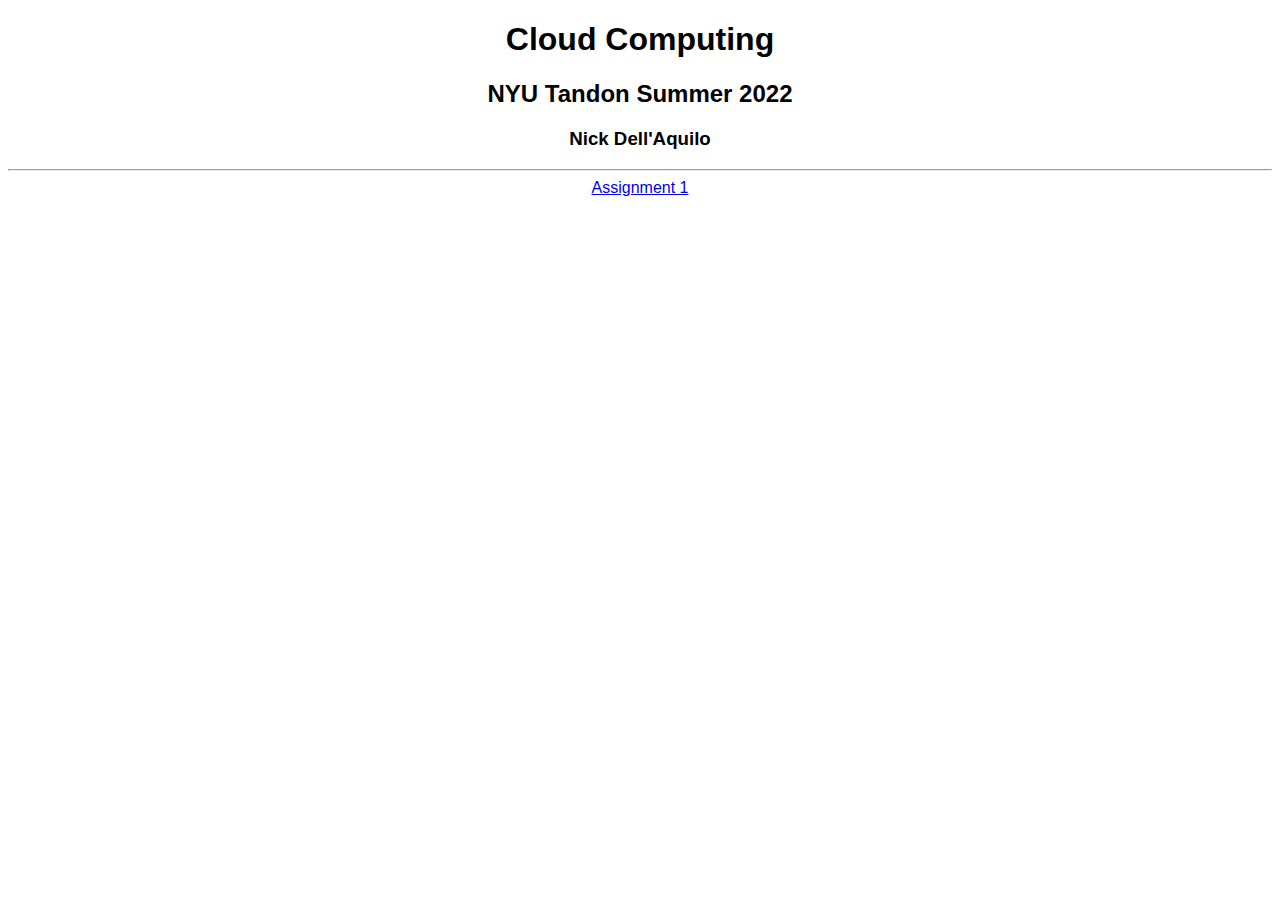
==== index.html @ 3c3fc2b3 "initial commit" ====
<!DOCTYPE html>
<html lang="en">
    <head>
        <link rel="stylesheet" href="css\master.css">
    </head>
    <body>
        <h1>Cloud Computing</h1>
        <h2>NYU Tandon Summer 2022</h2>
        <h3>Nick Dell'Aquilo</h3>
        <hr>
        
        <a href="assignment-1.html">Assignment 1</a>

    </body>
</html>
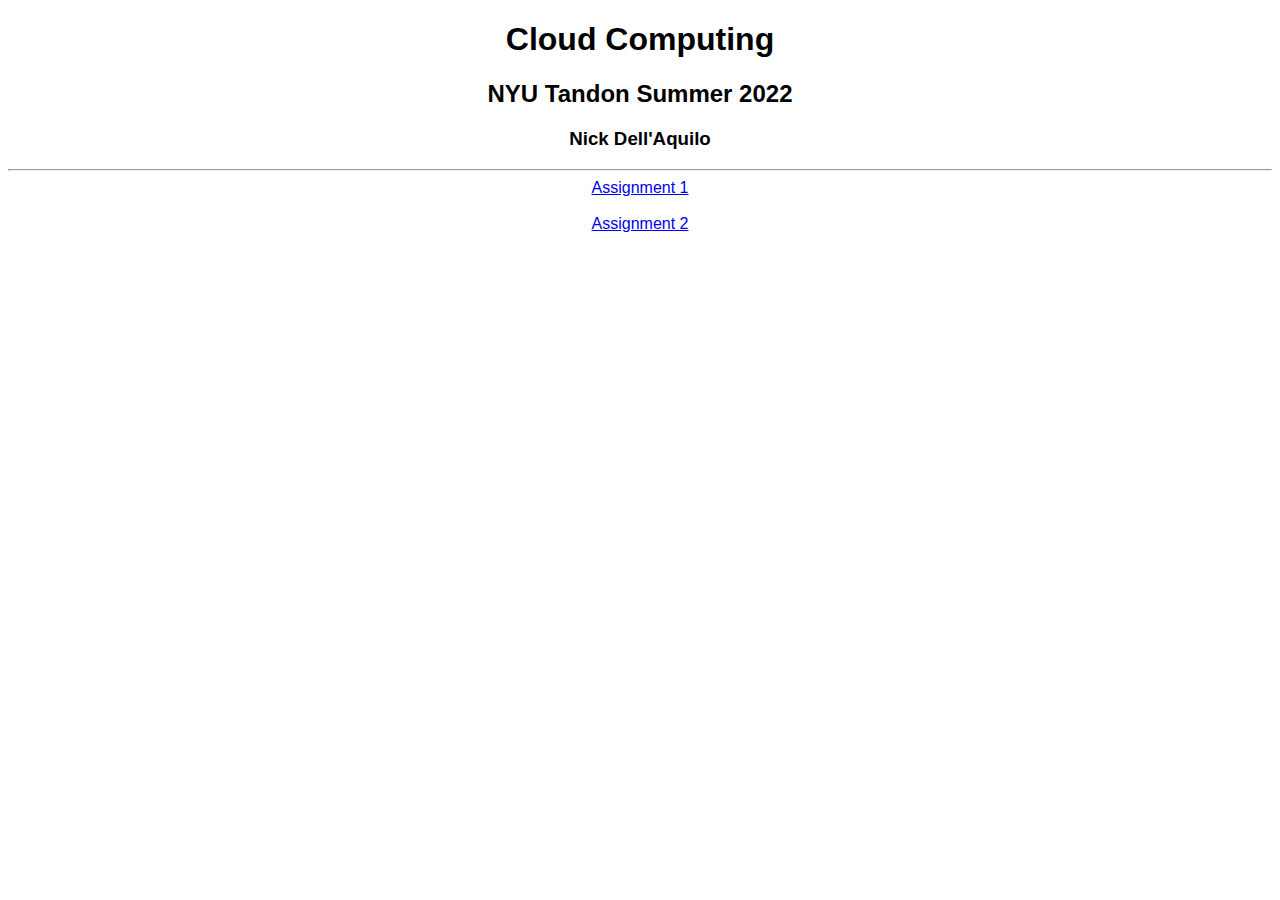
==== commit 09eb7b1f: "Update index.html" ====
--- a/index.html
+++ b/index.html
@@ -10,6 +10,8 @@
         <hr>
         
         <a href="assignment-1.html">Assignment 1</a>
+        <br><br>
+        <a href="assignment-1.html">Assignment 2</a>
 
     </body>
 </html>